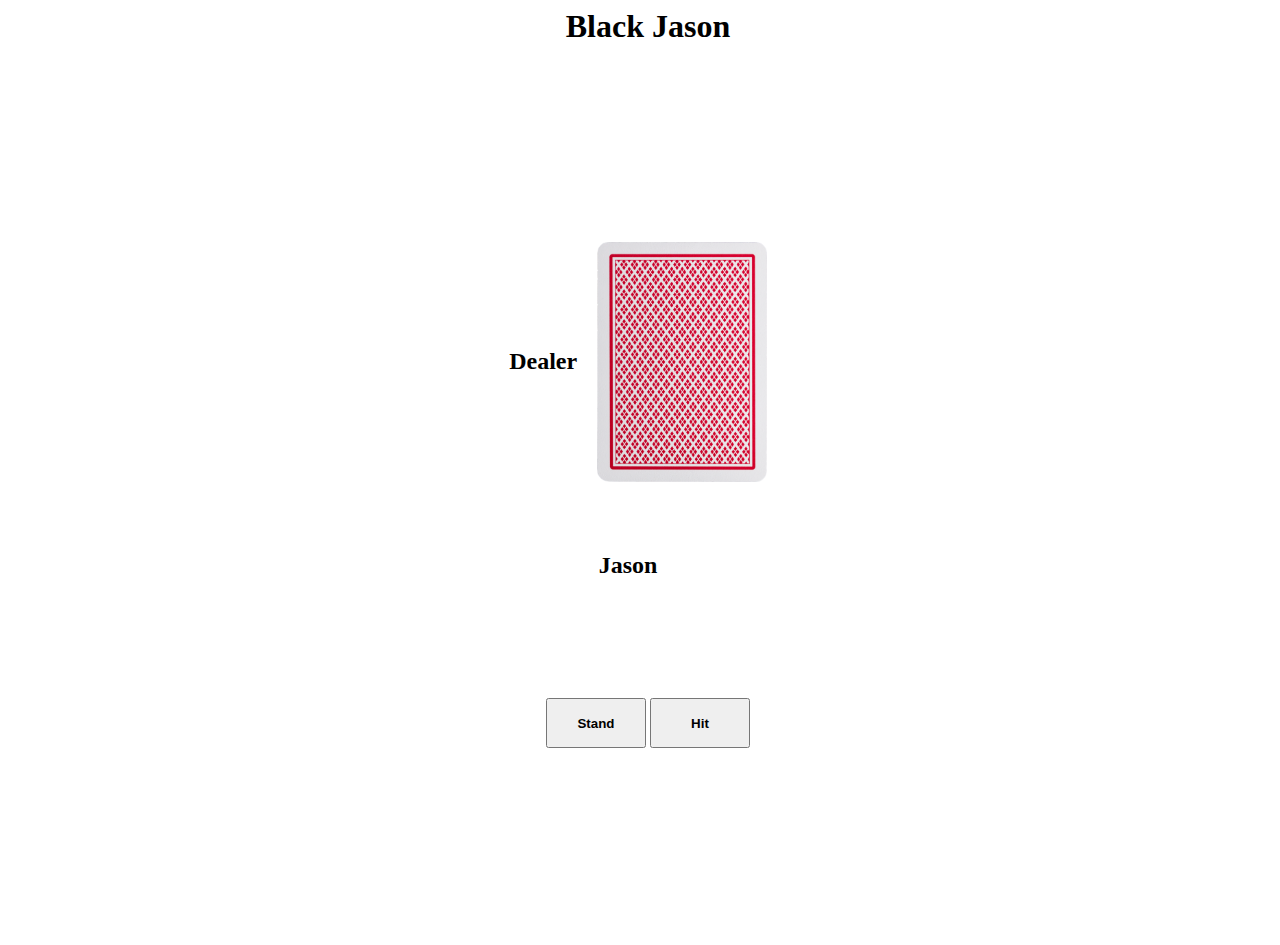
==== index.html @ 01c7c2a5 "Create index.html" ====
<!DOCTYPE html>
<html lang="en">

<head>
    <meta charset="UTF-8">
    <meta name="viewport" content="width=device-width, initial-scale=1.0">
    <title>Black Jason</title>
    <link rel="stylesheet" href="styles.css">
</head>

<body>
    <h1>Black Jason</h1>
    <div class="main">
        <div class="dealer">
            <h2 class="dealerName">Dealer</h2>
            <div class="dealerCards">
                <img class="placeholder" src="cardback.png">
            </div>
            <h2 class="dealerTotal"></h2>
        </div>
        <div class="player">
            <h2 class="playerName">Jason</h2>
            <div class="playerCards">
            </div>
            <h2 class="playerTotal"></h2>
        </div>
        <div class="finalTotal"></div>
        <div class="buttons">
            <button class="stand">Stand</button>
            <button class="hit">Hit</button>
            <button class="playAgain">Play Again</button>
        </div>
        <div class="blackjack">
            You hit BlackJack!
        </div>
        <div class="push">
            You pushed!
        </div>
        <div class="win">You Won! c: </div>
        <div class="lose">You Lost! :c</div>
        <div class="dealerBust">Dealer Bust!</div>
    </div>
</body>

</html>
<script src="script.js"></script>
---- styles.css ----
body {
    height: 100vh;
    width: 100vw;
}

h1 {
    text-align: center;
    margin: 0;
}

.main {
    display: flex;
    flex-direction: column;
    gap: 50px;
    justify-content: center;
    align-items: center;
    height: 100vh;
    width: 100vw;
}

.dealer,
.player {
    display: flex;
    justify-content: center;
    align-items: center;
    /* border: 5px solid; */
    gap: 20px;
    /* height: 600px;
    width: 50vw; */
}

.dealerCards,
.playerCards {
    display: flex;
    justify-content: center;
    align-items: center;
    /* gap: 20px; */
}


img {
    height: 15rem;
}

.stand,
.hit,
.playAgain {
    height: 50px;
    width: 100px;
    font-weight: bold;
}

.blackjack,
.push,
.win,
.lose,
.playAgain,
.dealerBust {
    display: none;
}
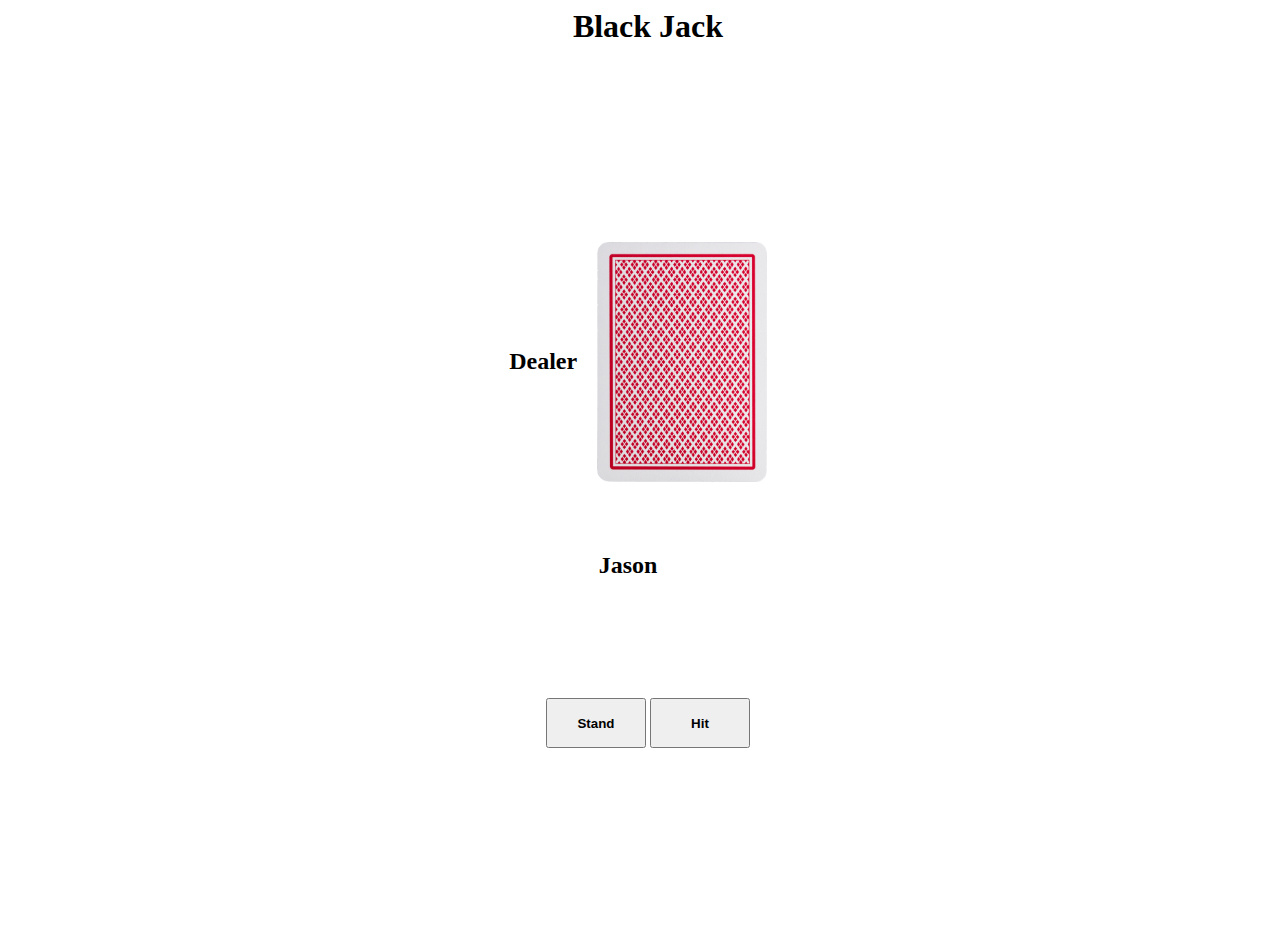
==== commit 25b97d96: "Update index.html" ====
--- a/index.html
+++ b/index.html
@@ -4,12 +4,12 @@
 <head>
     <meta charset="UTF-8">
     <meta name="viewport" content="width=device-width, initial-scale=1.0">
-    <title>Black Jason</title>
+    <title>Black Jack</title>
     <link rel="stylesheet" href="styles.css">
 </head>
 
 <body>
-    <h1>Black Jason</h1>
+    <h1>Black Jack</h1>
     <div class="main">
         <div class="dealer">
             <h2 class="dealerName">Dealer</h2>
